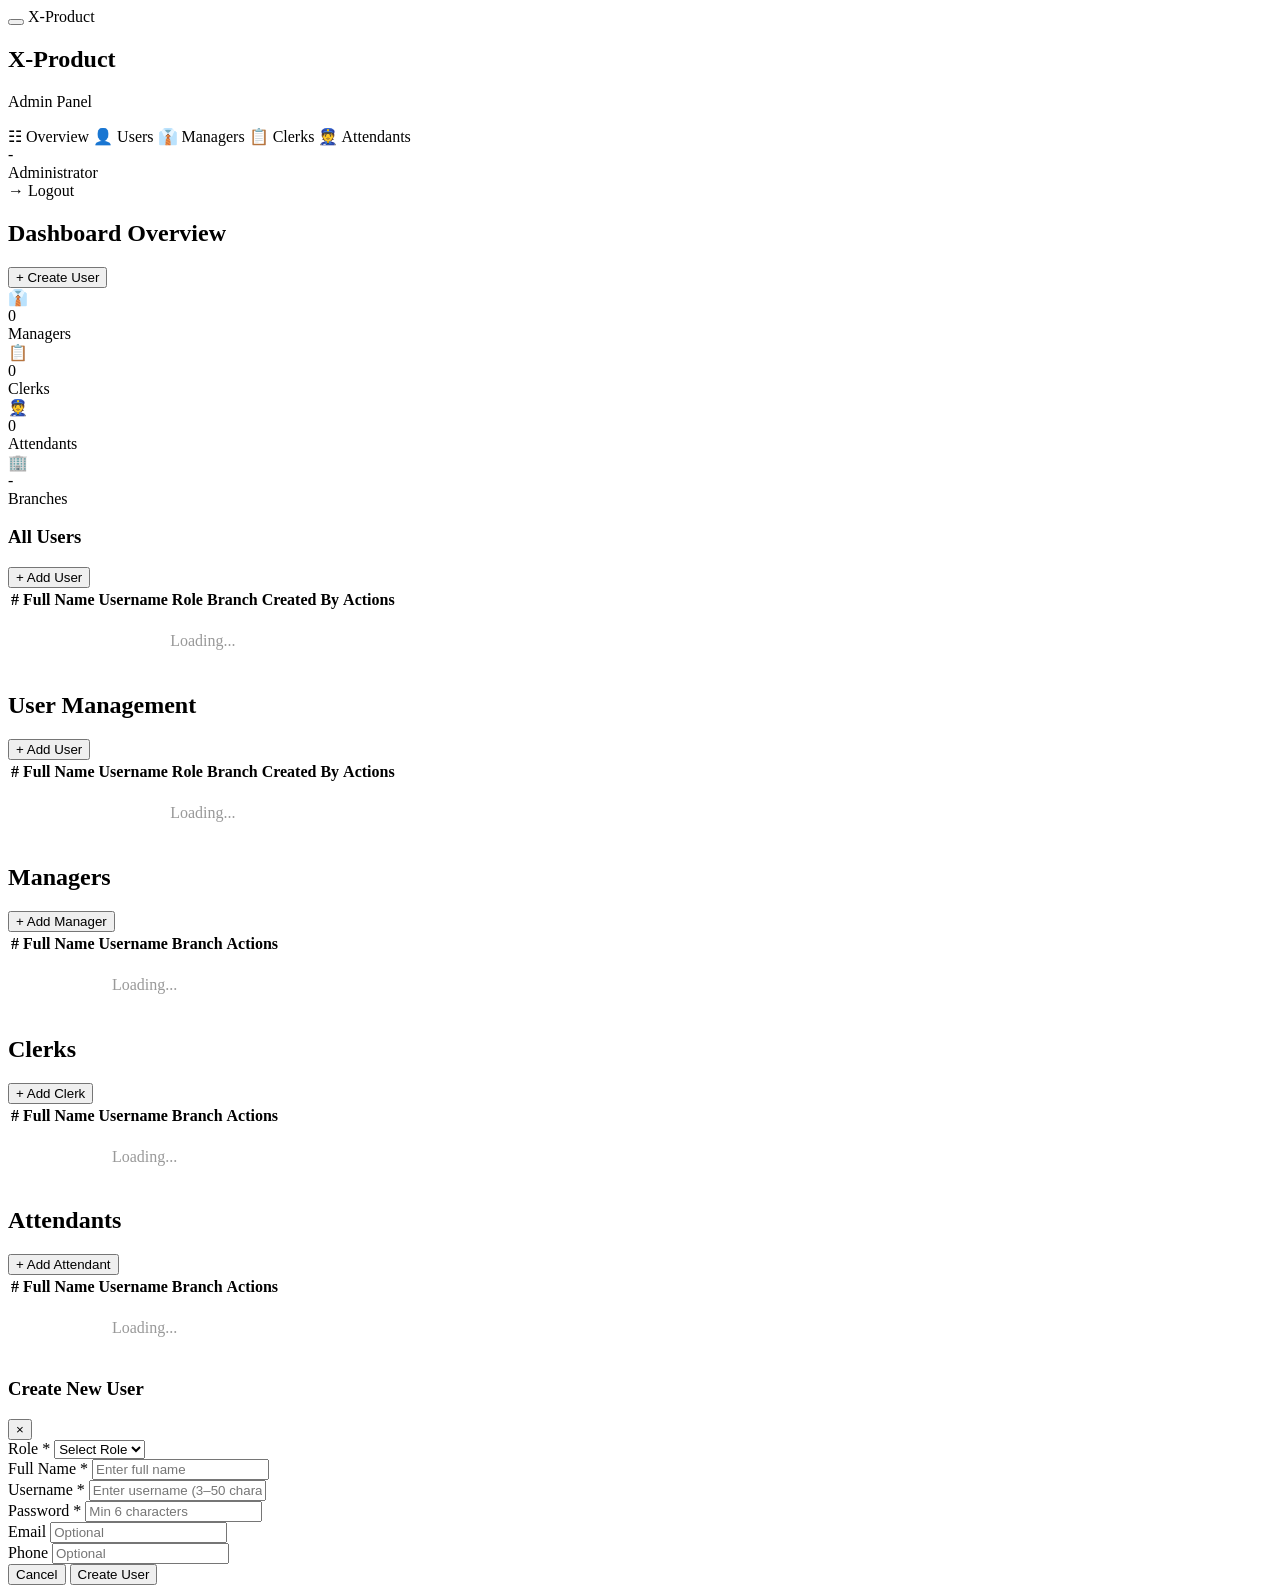
==== src/main/resources/static/admin-dashboard.html @ 17341fca "Initial commit: X-Product ERP - User handling module with responsive frontend Co-Authored-By: Claude" ====
<!DOCTYPE html>
<html lang="en">
<head>
    <meta charset="UTF-8">
    <meta name="viewport" content="width=device-width, initial-scale=1.0">
    <title>X-Product | Admin Dashboard</title>
    <link rel="stylesheet" href="/css/style.css">
</head>
<body>

<!-- Mobile Topbar -->
<div class="topbar">
    <button class="hamburger" onclick="toggleSidebar()" aria-label="Menu">
        <span></span><span></span><span></span>
    </button>
    <span class="brand-title">X-Product</span>
    <span class="topbar-user" id="topbarUser"></span>
</div>

<!-- Sidebar Backdrop (mobile) -->
<div class="sidebar-overlay" id="sidebarOverlay" onclick="closeSidebar()"></div>

<div class="dashboard">
    <!-- Sidebar -->
    <aside class="sidebar" id="sidebar">
        <div class="brand">
            <h2>X-Product</h2>
            <p>Admin Panel</p>
        </div>
        <nav>
            <a class="active" onclick="showSection('overview', this)">
                <span class="icon">&#9783;</span> Overview
            </a>
            <a onclick="showSection('users', this)">
                <span class="icon">&#128100;</span> Users
            </a>
            <a onclick="showSection('managers', this)">
                <span class="icon">&#128084;</span> Managers
            </a>
            <a onclick="showSection('clerks', this)">
                <span class="icon">&#128203;</span> Clerks
            </a>
            <a onclick="showSection('attendants', this)">
                <span class="icon">&#128110;</span> Attendants
            </a>
        </nav>
        <div class="user-info">
            <div class="name" id="sidebarName">-</div>
            <div class="role">Administrator</div>
        </div>
        <div class="logout-btn" onclick="logout()">&#8594; Logout</div>
    </aside>

    <!-- Main -->
    <main class="main">

        <!-- Overview -->
        <div class="section-page active" id="section-overview">
            <div class="page-header">
                <h2>Dashboard Overview</h2>
                <button class="btn btn-primary" onclick="openCreateModal()">+ Create User</button>
            </div>
            <div class="stats-row">
                <div class="stat-card">
                    <div class="icon icon-blue">&#128084;</div>
                    <div class="info">
                        <div class="value" id="stat-managers">0</div>
                        <div class="label">Managers</div>
                    </div>
                </div>
                <div class="stat-card">
                    <div class="icon icon-green">&#128203;</div>
                    <div class="info">
                        <div class="value" id="stat-clerks">0</div>
                        <div class="label">Clerks</div>
                    </div>
                </div>
                <div class="stat-card">
                    <div class="icon icon-orange">&#128110;</div>
                    <div class="info">
                        <div class="value" id="stat-attendants">0</div>
                        <div class="label">Attendants</div>
                    </div>
                </div>
                <div class="stat-card">
                    <div class="icon icon-red">&#127970;</div>
                    <div class="info">
                        <div class="value" id="stat-branches">-</div>
                        <div class="label">Branches</div>
                    </div>
                </div>
            </div>
            <div class="card">
                <div class="card-header">
                    <h3>All Users</h3>
                    <button class="btn btn-primary" onclick="openCreateModal()">+ Add User</button>
                </div>
                <div class="card-body">
                    <table>
                        <thead>
                            <tr>
                                <th>#</th>
                                <th>Full Name</th>
                                <th>Username</th>
                                <th>Role</th>
                                <th>Branch</th>
                                <th>Created By</th>
                                <th>Actions</th>
                            </tr>
                        </thead>
                        <tbody id="allUsersTableBody">
                            <tr><td colspan="7" style="text-align:center;padding:20px;color:#999">Loading...</td></tr>
                        </tbody>
                    </table>
                </div>
            </div>
        </div>

        <!-- Users Section -->
        <div class="section-page" id="section-users">
            <div class="page-header">
                <h2>User Management</h2>
                <button class="btn btn-primary" onclick="openCreateModal()">+ Add User</button>
            </div>
            <div class="card">
                <div class="card-body">
                    <table>
                        <thead>
                            <tr>
                                <th>#</th>
                                <th>Full Name</th>
                                <th>Username</th>
                                <th>Role</th>
                                <th>Branch</th>
                                <th>Created By</th>
                                <th>Actions</th>
                            </tr>
                        </thead>
                        <tbody id="usersTableBody">
                            <tr><td colspan="7" style="text-align:center;padding:20px;color:#999">Loading...</td></tr>
                        </tbody>
                    </table>
                </div>
            </div>
        </div>

        <!-- Managers -->
        <div class="section-page" id="section-managers">
            <div class="page-header">
                <h2>Managers</h2>
                <button class="btn btn-primary" onclick="openCreateModal('MANAGER')">+ Add Manager</button>
            </div>
            <div class="card">
                <div class="card-body">
                    <table>
                        <thead>
                            <tr><th>#</th><th>Full Name</th><th>Username</th><th>Branch</th><th>Actions</th></tr>
                        </thead>
                        <tbody id="managersTableBody">
                            <tr><td colspan="5" style="text-align:center;padding:20px;color:#999">Loading...</td></tr>
                        </tbody>
                    </table>
                </div>
            </div>
        </div>

        <!-- Clerks -->
        <div class="section-page" id="section-clerks">
            <div class="page-header">
                <h2>Clerks</h2>
                <button class="btn btn-primary" onclick="openCreateModal('CLERK')">+ Add Clerk</button>
            </div>
            <div class="card">
                <div class="card-body">
                    <table>
                        <thead>
                            <tr><th>#</th><th>Full Name</th><th>Username</th><th>Branch</th><th>Actions</th></tr>
                        </thead>
                        <tbody id="clerksTableBody">
                            <tr><td colspan="5" style="text-align:center;padding:20px;color:#999">Loading...</td></tr>
                        </tbody>
                    </table>
                </div>
            </div>
        </div>

        <!-- Attendants -->
        <div class="section-page" id="section-attendants">
            <div class="page-header">
                <h2>Attendants</h2>
                <button class="btn btn-primary" onclick="openCreateModal('ATTENDANT')">+ Add Attendant</button>
            </div>
            <div class="card">
                <div class="card-body">
                    <table>
                        <thead>
                            <tr><th>#</th><th>Full Name</th><th>Username</th><th>Branch</th><th>Actions</th></tr>
                        </thead>
                        <tbody id="attendantsTableBody">
                            <tr><td colspan="5" style="text-align:center;padding:20px;color:#999">Loading...</td></tr>
                        </tbody>
                    </table>
                </div>
            </div>
        </div>

    </main>
</div>

<!-- Create User Modal -->
<div class="modal-overlay" id="createUserModal">
    <div class="modal">
        <div class="modal-header">
            <h3>Create New User</h3>
            <button class="modal-close" onclick="closeCreateModal()">&times;</button>
        </div>
        <div class="modal-body">
            <div class="alert alert-error" id="createError"></div>
            <div class="alert alert-success" id="createSuccess"></div>
            <form id="createUserForm" onsubmit="return false">
                <div class="form-group">
                    <label>Role *</label>
                    <select id="cu-role" onchange="onRoleChange()">
                        <option value="">Select Role</option>
                        <option value="MANAGER">Manager</option>
                        <option value="CLERK">Clerk</option>
                        <option value="ATTENDANT">Attendant</option>
                    </select>
                    <span class="field-error" id="cu-role-error"></span>
                </div>
                <div class="form-group" id="branchGroup" style="display:none">
                    <label>Branch *</label>
                    <select id="cu-branch">
                        <option value="">Select Branch</option>
                    </select>
                    <span class="field-error" id="cu-branch-error"></span>
                </div>
                <div class="form-group">
                    <label>Full Name *</label>
                    <input type="text" id="cu-fullName" placeholder="Enter full name">
                    <span class="field-error" id="cu-fullName-error"></span>
                </div>
                <div class="form-group">
                    <label>Username *</label>
                    <input type="text" id="cu-username" placeholder="Enter username (3–50 characters)">
                    <span class="field-error" id="cu-username-error"></span>
                </div>
                <div class="form-group">
                    <label>Password *</label>
                    <input type="password" id="cu-password" placeholder="Min 6 characters">
                    <span class="field-error" id="cu-password-error"></span>
                </div>
                <div class="form-group">
                    <label>Email</label>
                    <input type="email" id="cu-email" placeholder="Optional">
                    <span class="field-error" id="cu-email-error"></span>
                </div>
                <div class="form-group">
                    <label>Phone</label>
                    <input type="text" id="cu-phone" placeholder="Optional">
                </div>
            </form>
        </div>
        <div class="modal-footer">
            <button class="btn btn-secondary" onclick="closeCreateModal()">Cancel</button>
            <button class="btn btn-primary" onclick="submitCreateUser()">Create User</button>
        </div>
    </div>
</div>

<script src="/js/api.js"></script>
<script>
    // Auth guard
    const currentUser = getUser();
    if (!currentUser || currentUser.role !== 'ADMIN') {
        window.location.href = '/login.html';
    }
    document.getElementById('sidebarName').textContent = currentUser.fullName;
    document.getElementById('topbarUser').textContent  = currentUser.fullName;

    let allUsers = [];
    let branches = [];

    async function init() {
        try {
            [allUsers, branches] = await Promise.all([getAllUsers(), getBranches()]);
            renderStats();
            renderAllUsersTable();
            populateBranchSelect();
        } catch (e) { console.error(e); }
    }

    function renderStats() {
        document.getElementById('stat-managers').textContent   = allUsers.filter(u => u.role === 'MANAGER').length;
        document.getElementById('stat-clerks').textContent     = allUsers.filter(u => u.role === 'CLERK').length;
        document.getElementById('stat-attendants').textContent = allUsers.filter(u => u.role === 'ATTENDANT').length;
        document.getElementById('stat-branches').textContent   = branches.length;
    }

    function roleBadge(role) {
        const cls = { ADMIN: 'badge-admin', MANAGER: 'badge-manager', CLERK: 'badge-clerk', ATTENDANT: 'badge-attendant' };
        return `<span class="badge ${cls[role] || ''}">${role}</span>`;
    }

    function renderAllUsersTable() {
        const nonAdmin = allUsers.filter(u => u.role !== 'ADMIN');
        const rows = nonAdmin.length === 0
            ? '<tr><td colspan="7" style="text-align:center;padding:20px;color:#999">No users found</td></tr>'
            : nonAdmin.map((u, i) => `
                <tr>
                    <td>${i+1}</td>
                    <td>${u.fullName}</td>
                    <td>${u.username}</td>
                    <td>${roleBadge(u.role)}</td>
                    <td>${u.branchName || '-'}</td>
                    <td>${u.createdByUsername || '-'}</td>
                    <td><button class="btn btn-danger" style="padding:5px 12px;font-size:12px" onclick="deactivate(${u.id})">Deactivate</button></td>
                </tr>`).join('');
        document.getElementById('allUsersTableBody').innerHTML = rows;
        document.getElementById('usersTableBody').innerHTML    = rows;
    }

    function showSection(name, el) {
        document.querySelectorAll('.section-page').forEach(p => p.classList.remove('active'));
        document.querySelectorAll('.sidebar nav a').forEach(a => a.classList.remove('active'));
        document.getElementById('section-' + name).classList.add('active');
        if (el) el.classList.add('active');

        if (name === 'managers')   renderRoleTable('managersTableBody',   'MANAGER',   5);
        if (name === 'clerks')     renderRoleTable('clerksTableBody',     'CLERK',     5);
        if (name === 'attendants') renderRoleTable('attendantsTableBody', 'ATTENDANT', 5);
        closeSidebar();
    }

    function renderRoleTable(tbodyId, role, cols) {
        const list = allUsers.filter(u => u.role === role);
        document.getElementById(tbodyId).innerHTML = list.length === 0
            ? `<tr><td colspan="${cols}" style="text-align:center;padding:20px;color:#999">No ${role.toLowerCase()}s found</td></tr>`
            : list.map((u, i) => `
                <tr>
                    <td>${i+1}</td>
                    <td>${u.fullName}</td>
                    <td>${u.username}</td>
                    <td>${u.branchName || '-'}</td>
                    <td><button class="btn btn-danger" style="padding:5px 12px;font-size:12px" onclick="deactivate(${u.id})">Deactivate</button></td>
                </tr>`).join('');
    }

    function populateBranchSelect() {
        document.getElementById('cu-branch').innerHTML =
            '<option value="">Select Branch</option>' +
            branches.map(b => `<option value="${b.id}">${b.name}</option>`).join('');
    }

    // Modal
    const ALL_FIELDS = ['cu-role', 'cu-branch', 'cu-fullName', 'cu-username', 'cu-password', 'cu-email'];

    function openCreateModal(presetRole = '') {
        document.getElementById('createUserModal').classList.add('active');
        document.getElementById('createUserForm').reset();
        document.getElementById('createError').classList.remove('show');
        document.getElementById('createSuccess').classList.remove('show');
        document.getElementById('branchGroup').style.display = 'none';
        clearAllFields(ALL_FIELDS);
        if (presetRole) {
            document.getElementById('cu-role').value = presetRole;
            onRoleChange();
        }
    }

    function closeCreateModal() {
        document.getElementById('createUserModal').classList.remove('active');
        clearAllFields(ALL_FIELDS);
    }

    function onRoleChange() {
        const role = document.getElementById('cu-role').value;
        document.getElementById('branchGroup').style.display = role ? 'block' : 'none';
        clearFieldState('cu-role');
        clearFieldState('cu-branch');
    }

    async function submitCreateUser() {
        const errorEl   = document.getElementById('createError');
        const successEl = document.getElementById('createSuccess');
        errorEl.classList.remove('show');
        successEl.classList.remove('show');

        const roleVal   = document.getElementById('cu-role').value;
        const branchVal = document.getElementById('cu-branch').value;

        // Client-side validation
        const requireBranch = !!roleVal; // branch required when role is selected
        if (!validateUserForm(requireBranch)) return;

        const payload = {
            role:     roleVal,
            branchId: branchVal ? parseInt(branchVal) : null,
            fullName: document.getElementById('cu-fullName').value.trim(),
            username: document.getElementById('cu-username').value.trim(),
            password: document.getElementById('cu-password').value,
            email:    document.getElementById('cu-email').value.trim() || null,
            phone:    document.getElementById('cu-phone').value.trim() || null,
        };

        try {
            await createUser(payload);
            successEl.textContent = 'User created successfully!';
            successEl.classList.add('show');
            document.getElementById('createUserForm').reset();
            document.getElementById('branchGroup').style.display = 'none';
            clearAllFields(ALL_FIELDS);
            allUsers = await getAllUsers();
            renderStats();
            renderAllUsersTable();
        } catch (err) {
            errorEl.textContent = err.message;
            errorEl.classList.add('show');
        }
    }

    async function deactivate(id) {
        if (!confirm('Deactivate this user?')) return;
        try {
            await deactivateUser(id);
            allUsers = await getAllUsers();
            renderStats();
            renderAllUsersTable();
        } catch (err) { alert(err.message); }
    }

    // Sidebar toggle (mobile)
    function toggleSidebar() {
        document.getElementById('sidebar').classList.toggle('open');
        document.getElementById('sidebarOverlay').classList.toggle('active');
    }

    function closeSidebar() {
        document.getElementById('sidebar').classList.remove('open');
        document.getElementById('sidebarOverlay').classList.remove('active');
    }

    init();
</script>
</body>
</html>
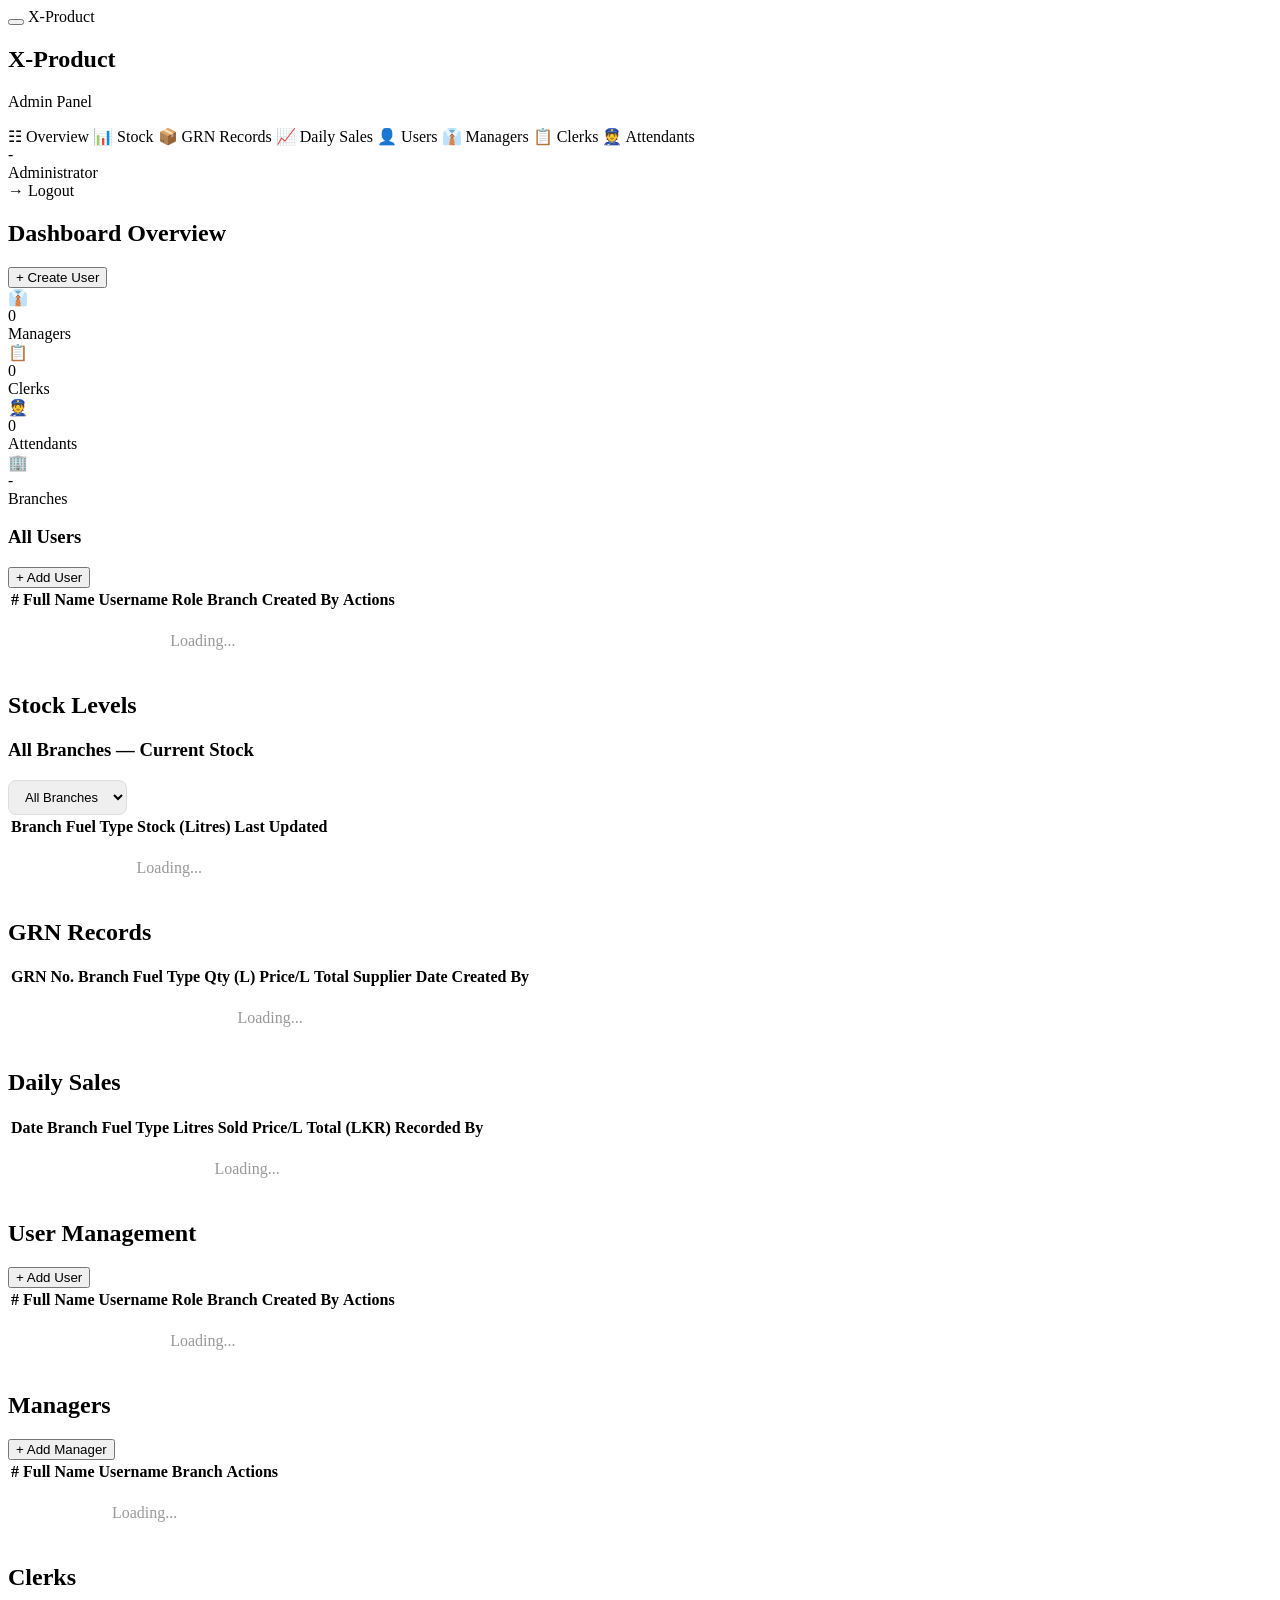
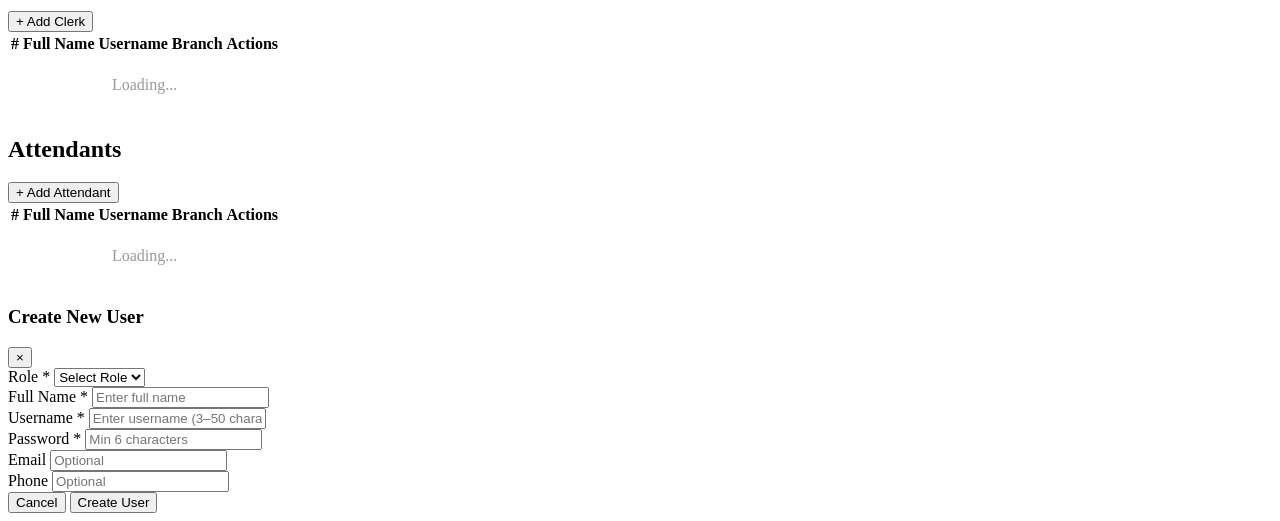
==== commit c885bb03: "Add GRN, Stock and Daily Sales modules for fuel station - GRN: Manager (own branch), Clerk (all bran" ====
--- a/src/main/resources/static/admin-dashboard.html
+++ b/src/main/resources/static/admin-dashboard.html
@@ -31,6 +31,15 @@
             <a class="active" onclick="showSection('overview', this)">
                 <span class="icon">&#9783;</span> Overview
             </a>
+            <a onclick="showSection('stock', this)">
+                <span class="icon">&#128202;</span> Stock
+            </a>
+            <a onclick="showSection('grn', this)">
+                <span class="icon">&#128230;</span> GRN Records
+            </a>
+            <a onclick="showSection('sales', this)">
+                <span class="icon">&#128200;</span> Daily Sales
+            </a>
             <a onclick="showSection('users', this)">
                 <span class="icon">&#128100;</span> Users
             </a>
@@ -109,6 +118,63 @@
                             </tr>
                         </thead>
                         <tbody id="allUsersTableBody">
+                            <tr><td colspan="7" style="text-align:center;padding:20px;color:#999">Loading...</td></tr>
+                        </tbody>
+                    </table>
+                </div>
+            </div>
+        </div>
+
+        <!-- Stock Section -->
+        <div class="section-page" id="section-stock">
+            <div class="page-header"><h2>Stock Levels</h2></div>
+            <div class="card">
+                <div class="card-header">
+                    <h3>All Branches — Current Stock</h3>
+                    <select id="stockBranchFilter" onchange="filterStock()" style="padding:8px 12px;border:1.5px solid #ddd;border-radius:8px;font-size:13px">
+                        <option value="">All Branches</option>
+                    </select>
+                </div>
+                <div class="card-body">
+                    <table>
+                        <thead>
+                            <tr><th>Branch</th><th>Fuel Type</th><th>Stock (Litres)</th><th>Last Updated</th></tr>
+                        </thead>
+                        <tbody id="stockTableBody">
+                            <tr><td colspan="4" style="text-align:center;padding:20px;color:#999">Loading...</td></tr>
+                        </tbody>
+                    </table>
+                </div>
+            </div>
+        </div>
+
+        <!-- GRN Section -->
+        <div class="section-page" id="section-grn">
+            <div class="page-header"><h2>GRN Records</h2></div>
+            <div class="card">
+                <div class="card-body">
+                    <table>
+                        <thead>
+                            <tr><th>GRN No.</th><th>Branch</th><th>Fuel Type</th><th>Qty (L)</th><th>Price/L</th><th>Total</th><th>Supplier</th><th>Date</th><th>Created By</th></tr>
+                        </thead>
+                        <tbody id="grnTableBody">
+                            <tr><td colspan="9" style="text-align:center;padding:20px;color:#999">Loading...</td></tr>
+                        </tbody>
+                    </table>
+                </div>
+            </div>
+        </div>
+
+        <!-- Daily Sales Section -->
+        <div class="section-page" id="section-sales">
+            <div class="page-header"><h2>Daily Sales</h2></div>
+            <div class="card">
+                <div class="card-body">
+                    <table>
+                        <thead>
+                            <tr><th>Date</th><th>Branch</th><th>Fuel Type</th><th>Litres Sold</th><th>Price/L</th><th>Total (LKR)</th><th>Recorded By</th></tr>
+                        </thead>
+                        <tbody id="salesTableBody">
                             <tr><td colspan="7" style="text-align:center;padding:20px;color:#999">Loading...</td></tr>
                         </tbody>
                     </table>
@@ -280,13 +346,15 @@
 
     let allUsers = [];
     let branches = [];
+    let allStock  = [];
 
     async function init() {
         try {
-            [allUsers, branches] = await Promise.all([getAllUsers(), getBranches()]);
+            [allUsers, branches, allStock] = await Promise.all([getAllUsers(), getBranches(), getAllStock()]);
             renderStats();
             renderAllUsersTable();
             populateBranchSelect();
+            populateStockBranchFilter();
         } catch (e) { console.error(e); }
     }
 
@@ -329,7 +397,82 @@
         if (name === 'managers')   renderRoleTable('managersTableBody',   'MANAGER',   5);
         if (name === 'clerks')     renderRoleTable('clerksTableBody',     'CLERK',     5);
         if (name === 'attendants') renderRoleTable('attendantsTableBody', 'ATTENDANT', 5);
+        if (name === 'stock')      renderStockTable();
+        if (name === 'grn')        loadGrns();
+        if (name === 'sales')      loadSales();
         closeSidebar();
+    }
+
+    // ---- Stock ----
+    function populateStockBranchFilter() {
+        const sel = document.getElementById('stockBranchFilter');
+        sel.innerHTML = '<option value="">All Branches</option>' +
+            branches.map(b => `<option value="${b.id}">${b.name}</option>`).join('');
+    }
+
+    function renderStockTable(filtered = allStock) {
+        const low = 500; // low stock threshold in litres
+        document.getElementById('stockTableBody').innerHTML = filtered.length === 0
+            ? '<tr><td colspan="4" style="text-align:center;padding:20px;color:#999">No stock data</td></tr>'
+            : filtered.map(s => `
+                <tr>
+                    <td>${s.branchName}</td>
+                    <td>${s.fuelTypeName}</td>
+                    <td style="font-weight:600;color:${s.quantityLiters <= low ? '#dc3545' : '#27ae60'}">${Number(s.quantityLiters).toFixed(2)} L</td>
+                    <td>${s.lastUpdated ? new Date(s.lastUpdated).toLocaleString() : '-'}</td>
+                </tr>`).join('');
+    }
+
+    async function filterStock() {
+        const branchId = document.getElementById('stockBranchFilter').value;
+        if (!branchId) {
+            renderStockTable(allStock);
+        } else {
+            const data = await getStockByBranch(branchId);
+            renderStockTable(data);
+        }
+    }
+
+    // ---- GRN ----
+    async function loadGrns() {
+        document.getElementById('grnTableBody').innerHTML = '<tr><td colspan="9" style="text-align:center;padding:20px;color:#999">Loading...</td></tr>';
+        try {
+            const grns = await getAllGrns();
+            document.getElementById('grnTableBody').innerHTML = grns.length === 0
+                ? '<tr><td colspan="9" style="text-align:center;padding:20px;color:#999">No GRN records</td></tr>'
+                : grns.map(g => `
+                    <tr>
+                        <td><strong>${g.grnNumber}</strong></td>
+                        <td>${g.branchName}</td>
+                        <td>${g.fuelTypeName}</td>
+                        <td>${Number(g.quantityLiters).toFixed(2)}</td>
+                        <td>${Number(g.pricePerLiter).toFixed(2)}</td>
+                        <td>LKR ${Number(g.totalAmount).toLocaleString()}</td>
+                        <td>${g.supplier || '-'}</td>
+                        <td>${g.receivedDate}</td>
+                        <td>${g.createdByUsername}</td>
+                    </tr>`).join('');
+        } catch(e) { console.error(e); }
+    }
+
+    // ---- Daily Sales ----
+    async function loadSales() {
+        document.getElementById('salesTableBody').innerHTML = '<tr><td colspan="7" style="text-align:center;padding:20px;color:#999">Loading...</td></tr>';
+        try {
+            const sales = await getAllSales();
+            document.getElementById('salesTableBody').innerHTML = sales.length === 0
+                ? '<tr><td colspan="7" style="text-align:center;padding:20px;color:#999">No sales records</td></tr>'
+                : sales.map(s => `
+                    <tr>
+                        <td>${s.saleDate}</td>
+                        <td>${s.branchName}</td>
+                        <td>${s.fuelTypeName}</td>
+                        <td>${Number(s.litersSold).toFixed(2)} L</td>
+                        <td>${Number(s.pricePerLiter).toFixed(2)}</td>
+                        <td>LKR ${Number(s.totalAmount).toLocaleString()}</td>
+                        <td>${s.recordedByUsername}</td>
+                    </tr>`).join('');
+        } catch(e) { console.error(e); }
     }
 
     function renderRoleTable(tbodyId, role, cols) {
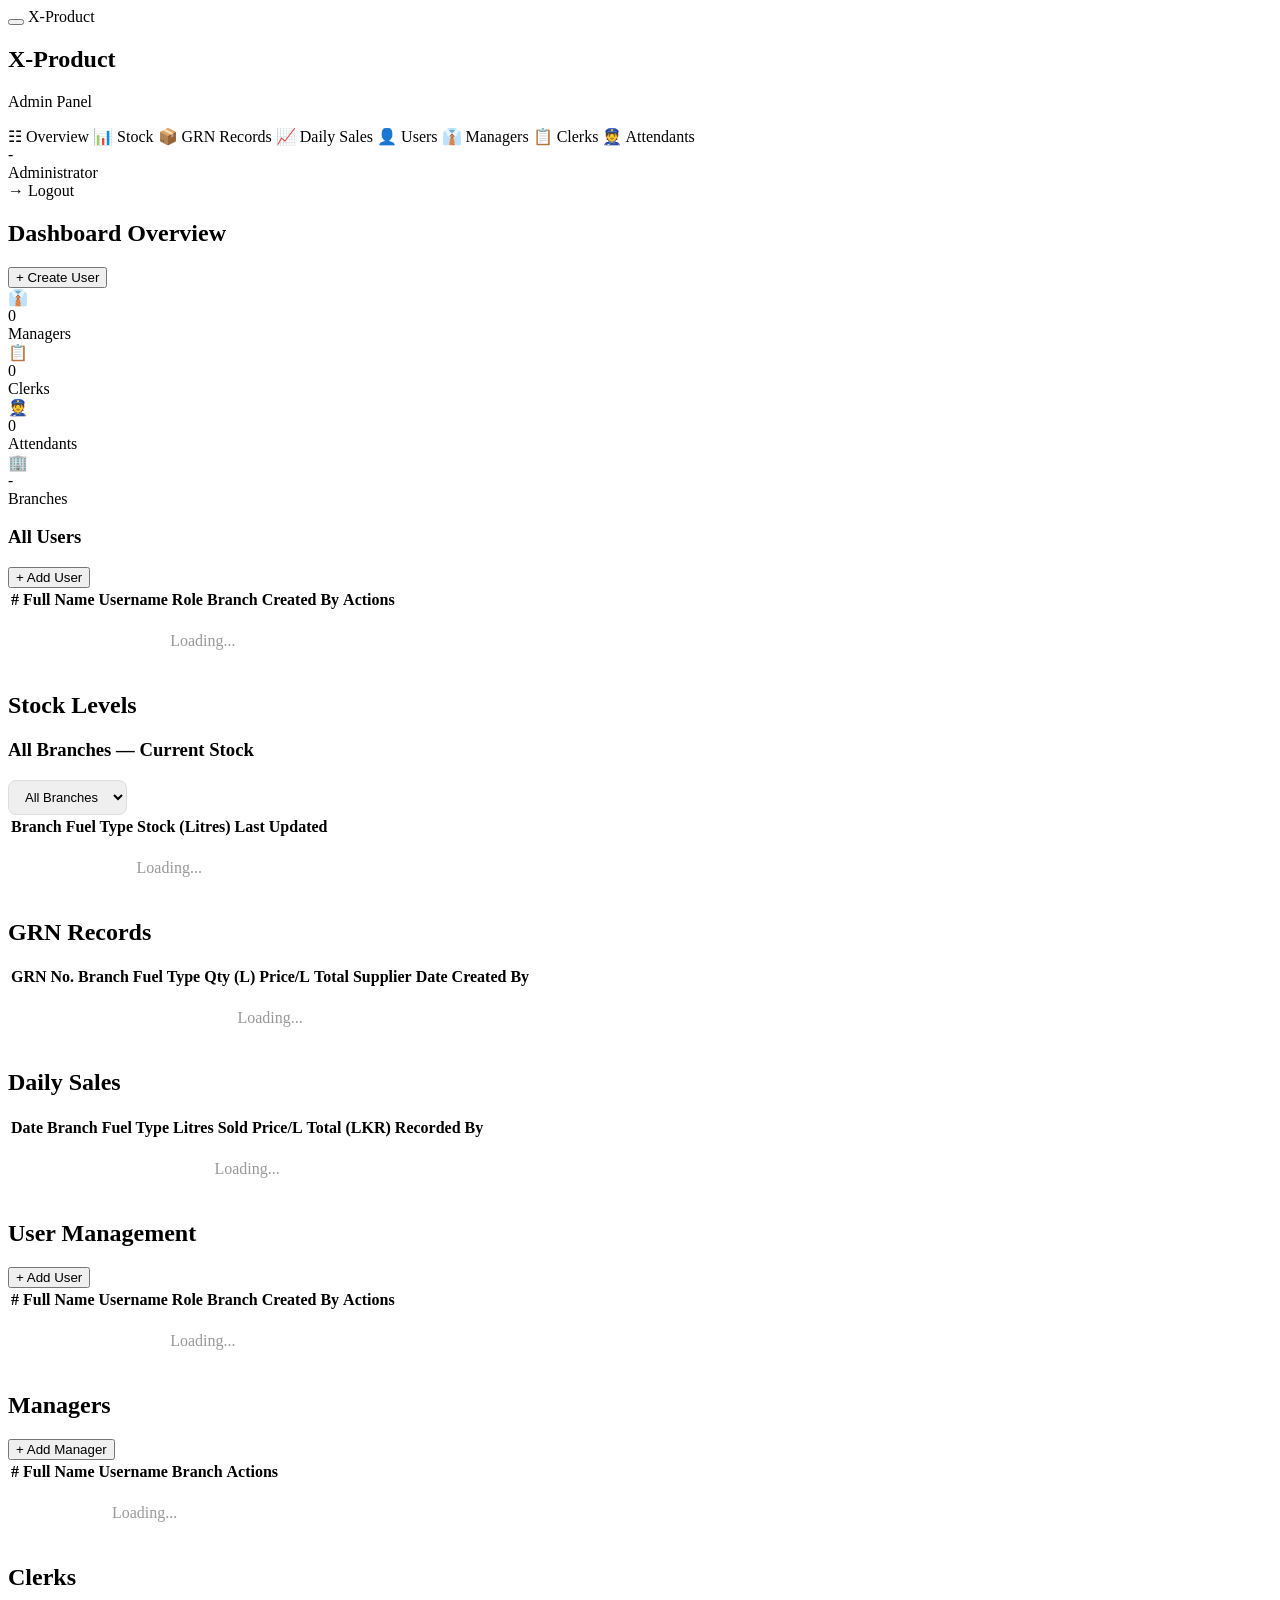
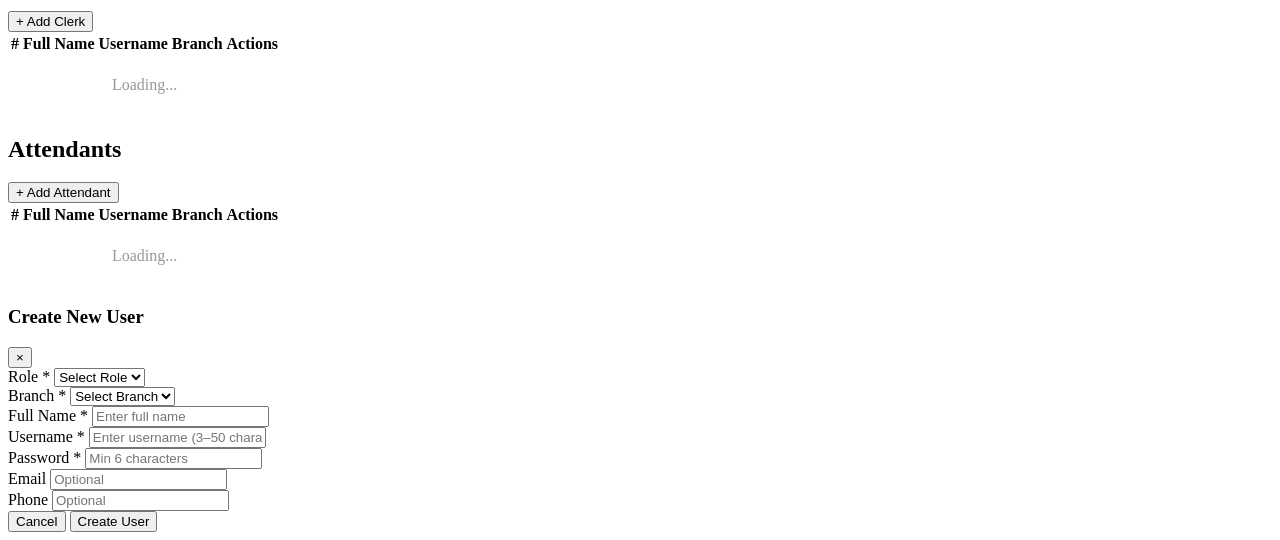
==== commit 7df8bbc4: "Fix branch selection always visible in admin create user modal Branch dropdown was hidden until role" ====
--- a/src/main/resources/static/admin-dashboard.html
+++ b/src/main/resources/static/admin-dashboard.html
@@ -286,7 +286,7 @@
             <form id="createUserForm" onsubmit="return false">
                 <div class="form-group">
                     <label>Role *</label>
-                    <select id="cu-role" onchange="onRoleChange()">
+                    <select id="cu-role">
                         <option value="">Select Role</option>
                         <option value="MANAGER">Manager</option>
                         <option value="CLERK">Clerk</option>
@@ -294,7 +294,7 @@
                     </select>
                     <span class="field-error" id="cu-role-error"></span>
                 </div>
-                <div class="form-group" id="branchGroup" style="display:none">
+                <div class="form-group">
                     <label>Branch *</label>
                     <select id="cu-branch">
                         <option value="">Select Branch</option>
@@ -503,24 +503,15 @@
         document.getElementById('createUserForm').reset();
         document.getElementById('createError').classList.remove('show');
         document.getElementById('createSuccess').classList.remove('show');
-        document.getElementById('branchGroup').style.display = 'none';
         clearAllFields(ALL_FIELDS);
         if (presetRole) {
             document.getElementById('cu-role').value = presetRole;
-            onRoleChange();
         }
     }
 
     function closeCreateModal() {
         document.getElementById('createUserModal').classList.remove('active');
         clearAllFields(ALL_FIELDS);
-    }
-
-    function onRoleChange() {
-        const role = document.getElementById('cu-role').value;
-        document.getElementById('branchGroup').style.display = role ? 'block' : 'none';
-        clearFieldState('cu-role');
-        clearFieldState('cu-branch');
     }
 
     async function submitCreateUser() {
@@ -532,9 +523,8 @@
         const roleVal   = document.getElementById('cu-role').value;
         const branchVal = document.getElementById('cu-branch').value;
 
-        // Client-side validation
-        const requireBranch = !!roleVal; // branch required when role is selected
-        if (!validateUserForm(requireBranch)) return;
+        // Branch always required for all roles
+        if (!validateUserForm(true)) return;
 
         const payload = {
             role:     roleVal,
@@ -551,7 +541,6 @@
             successEl.textContent = 'User created successfully!';
             successEl.classList.add('show');
             document.getElementById('createUserForm').reset();
-            document.getElementById('branchGroup').style.display = 'none';
             clearAllFields(ALL_FIELDS);
             allUsers = await getAllUsers();
             renderStats();
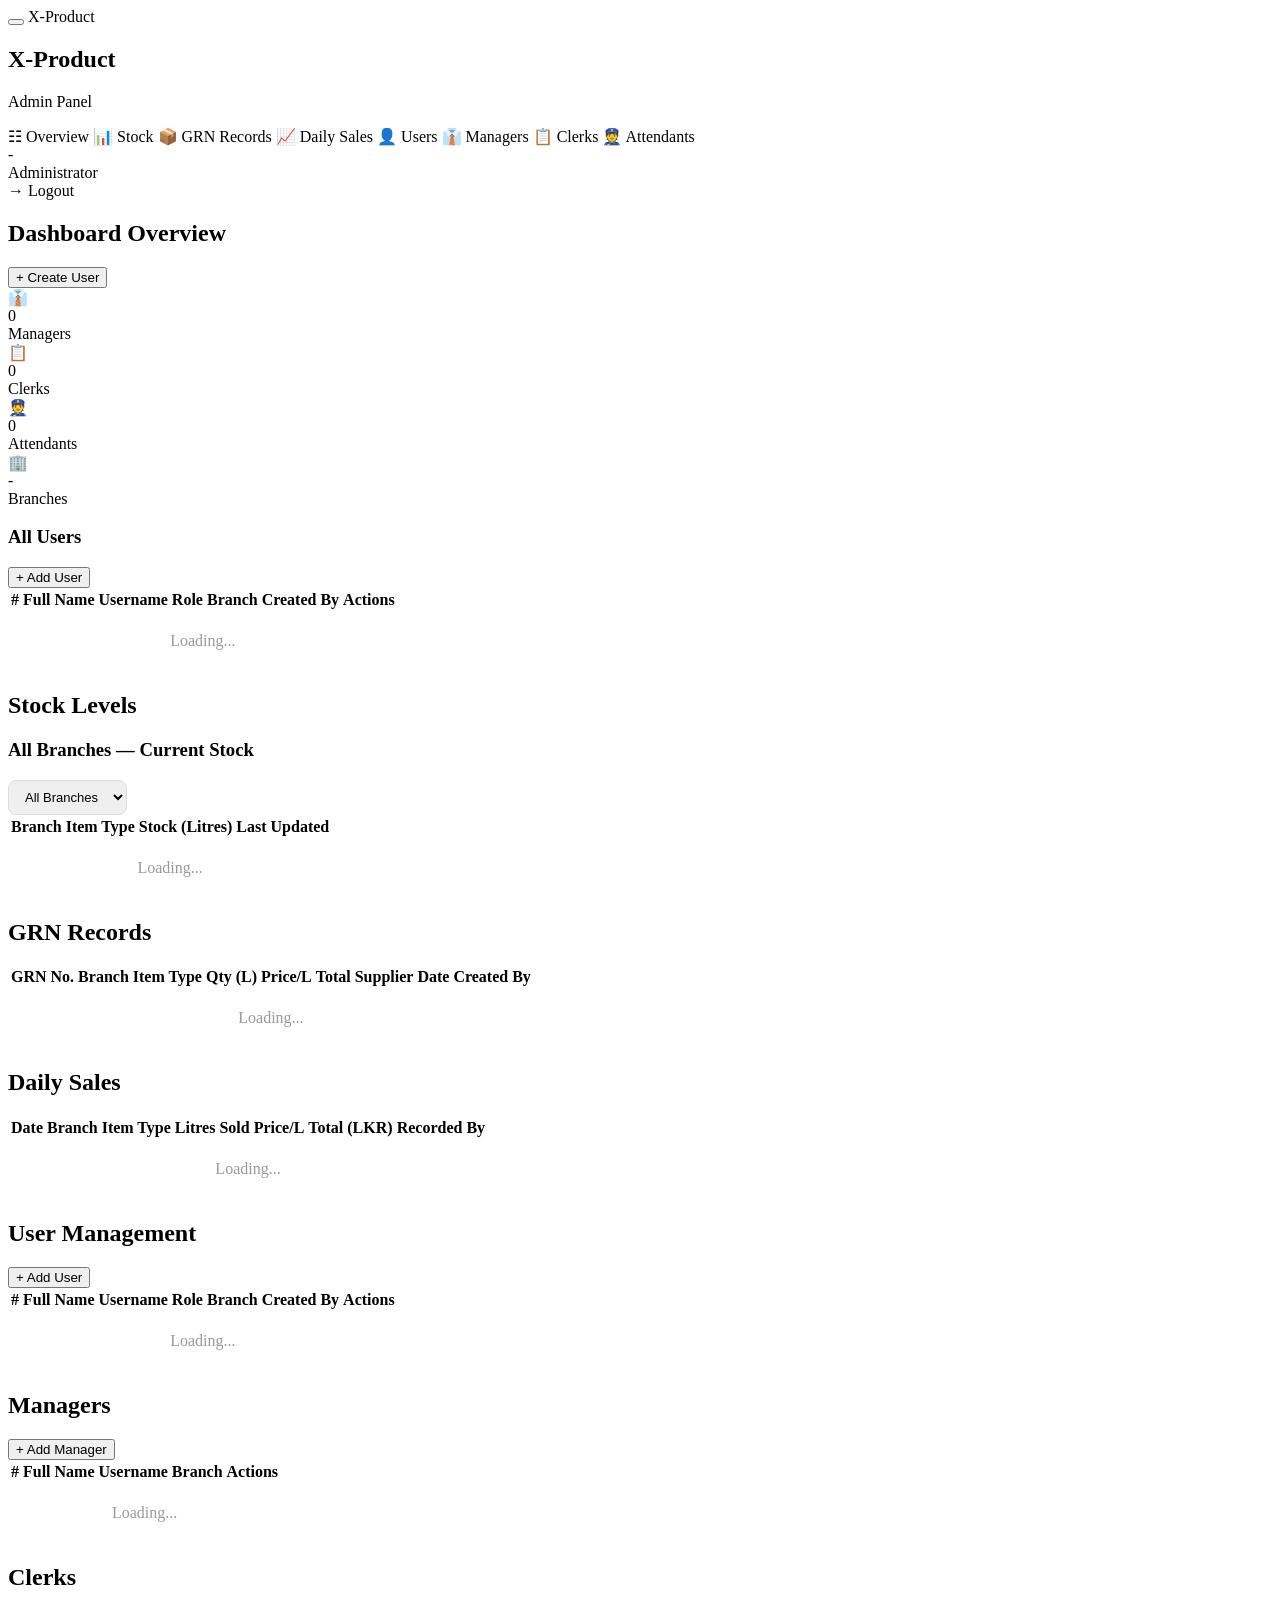
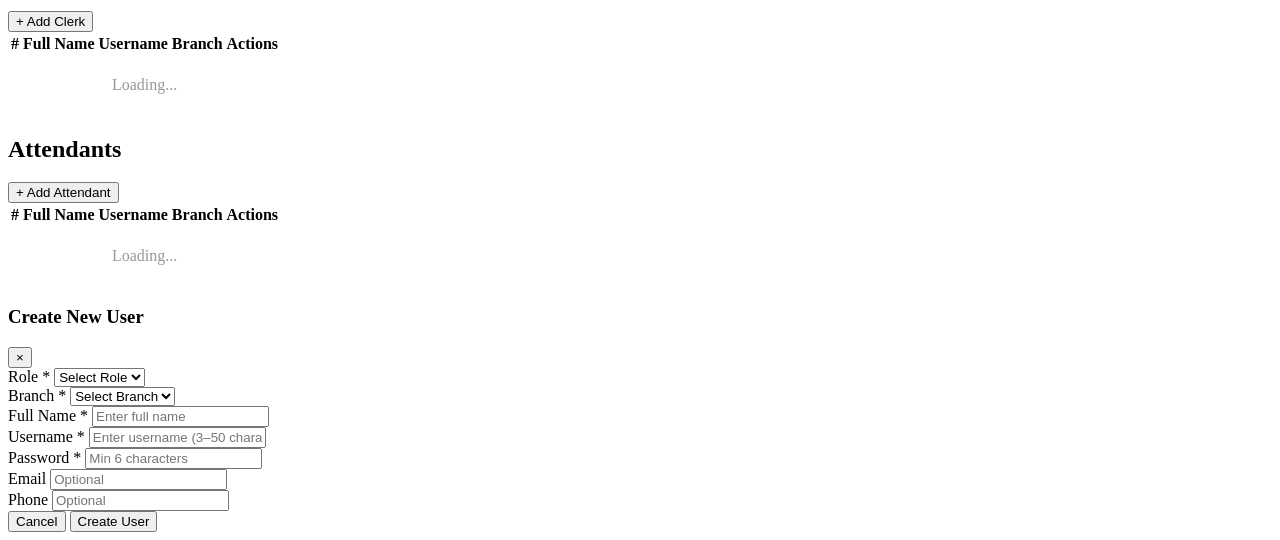
==== commit 80fb9b5a: "Add Master Data module and clerk daily sales entry - Clerk can define item types with name, code and" ====
--- a/src/main/resources/static/admin-dashboard.html
+++ b/src/main/resources/static/admin-dashboard.html
@@ -138,7 +138,7 @@
                 <div class="card-body">
                     <table>
                         <thead>
-                            <tr><th>Branch</th><th>Fuel Type</th><th>Stock (Litres)</th><th>Last Updated</th></tr>
+                            <tr><th>Branch</th><th>Item Type</th><th>Stock (Litres)</th><th>Last Updated</th></tr>
                         </thead>
                         <tbody id="stockTableBody">
                             <tr><td colspan="4" style="text-align:center;padding:20px;color:#999">Loading...</td></tr>
@@ -155,7 +155,7 @@
                 <div class="card-body">
                     <table>
                         <thead>
-                            <tr><th>GRN No.</th><th>Branch</th><th>Fuel Type</th><th>Qty (L)</th><th>Price/L</th><th>Total</th><th>Supplier</th><th>Date</th><th>Created By</th></tr>
+                            <tr><th>GRN No.</th><th>Branch</th><th>Item Type</th><th>Qty (L)</th><th>Price/L</th><th>Total</th><th>Supplier</th><th>Date</th><th>Created By</th></tr>
                         </thead>
                         <tbody id="grnTableBody">
                             <tr><td colspan="9" style="text-align:center;padding:20px;color:#999">Loading...</td></tr>
@@ -172,7 +172,7 @@
                 <div class="card-body">
                     <table>
                         <thead>
-                            <tr><th>Date</th><th>Branch</th><th>Fuel Type</th><th>Litres Sold</th><th>Price/L</th><th>Total (LKR)</th><th>Recorded By</th></tr>
+                            <tr><th>Date</th><th>Branch</th><th>Item Type</th><th>Litres Sold</th><th>Price/L</th><th>Total (LKR)</th><th>Recorded By</th></tr>
                         </thead>
                         <tbody id="salesTableBody">
                             <tr><td colspan="7" style="text-align:center;padding:20px;color:#999">Loading...</td></tr>
@@ -286,7 +286,7 @@
             <form id="createUserForm" onsubmit="return false">
                 <div class="form-group">
                     <label>Role *</label>
-                    <select id="cu-role">
+                    <select id="cu-role" onchange="onRoleChange(this.value)">
                         <option value="">Select Role</option>
                         <option value="MANAGER">Manager</option>
                         <option value="CLERK">Clerk</option>
@@ -294,11 +294,12 @@
                     </select>
                     <span class="field-error" id="cu-role-error"></span>
                 </div>
-                <div class="form-group">
-                    <label>Branch *</label>
+                <div class="form-group" id="branchGroup">
+                    <label id="branchLabel">Branch *</label>
                     <select id="cu-branch">
                         <option value="">Select Branch</option>
                     </select>
+                    <small id="branchHint" style="color:#888;display:none">Optional — clerks work across all branches.</small>
                     <span class="field-error" id="cu-branch-error"></span>
                 </div>
                 <div class="form-group">
@@ -498,6 +499,18 @@
     // Modal
     const ALL_FIELDS = ['cu-role', 'cu-branch', 'cu-fullName', 'cu-username', 'cu-password', 'cu-email'];
 
+    function onRoleChange(role) {
+        const labelEl = document.getElementById('branchLabel');
+        const hintEl  = document.getElementById('branchHint');
+        if (role === 'CLERK') {
+            labelEl.textContent = 'Branch (optional)';
+            hintEl.style.display = 'block';
+        } else {
+            labelEl.textContent = 'Branch *';
+            hintEl.style.display = 'none';
+        }
+    }
+
     function openCreateModal(presetRole = '') {
         document.getElementById('createUserModal').classList.add('active');
         document.getElementById('createUserForm').reset();
@@ -506,6 +519,9 @@
         clearAllFields(ALL_FIELDS);
         if (presetRole) {
             document.getElementById('cu-role').value = presetRole;
+            onRoleChange(presetRole);
+        } else {
+            onRoleChange('');
         }
     }
 
@@ -523,8 +539,9 @@
         const roleVal   = document.getElementById('cu-role').value;
         const branchVal = document.getElementById('cu-branch').value;
 
-        // Branch always required for all roles
-        if (!validateUserForm(true)) return;
+        // Branch optional for CLERK, required for all other roles
+        const requireBranch = roleVal !== 'CLERK';
+        if (!validateUserForm(requireBranch)) return;
 
         const payload = {
             role:     roleVal,
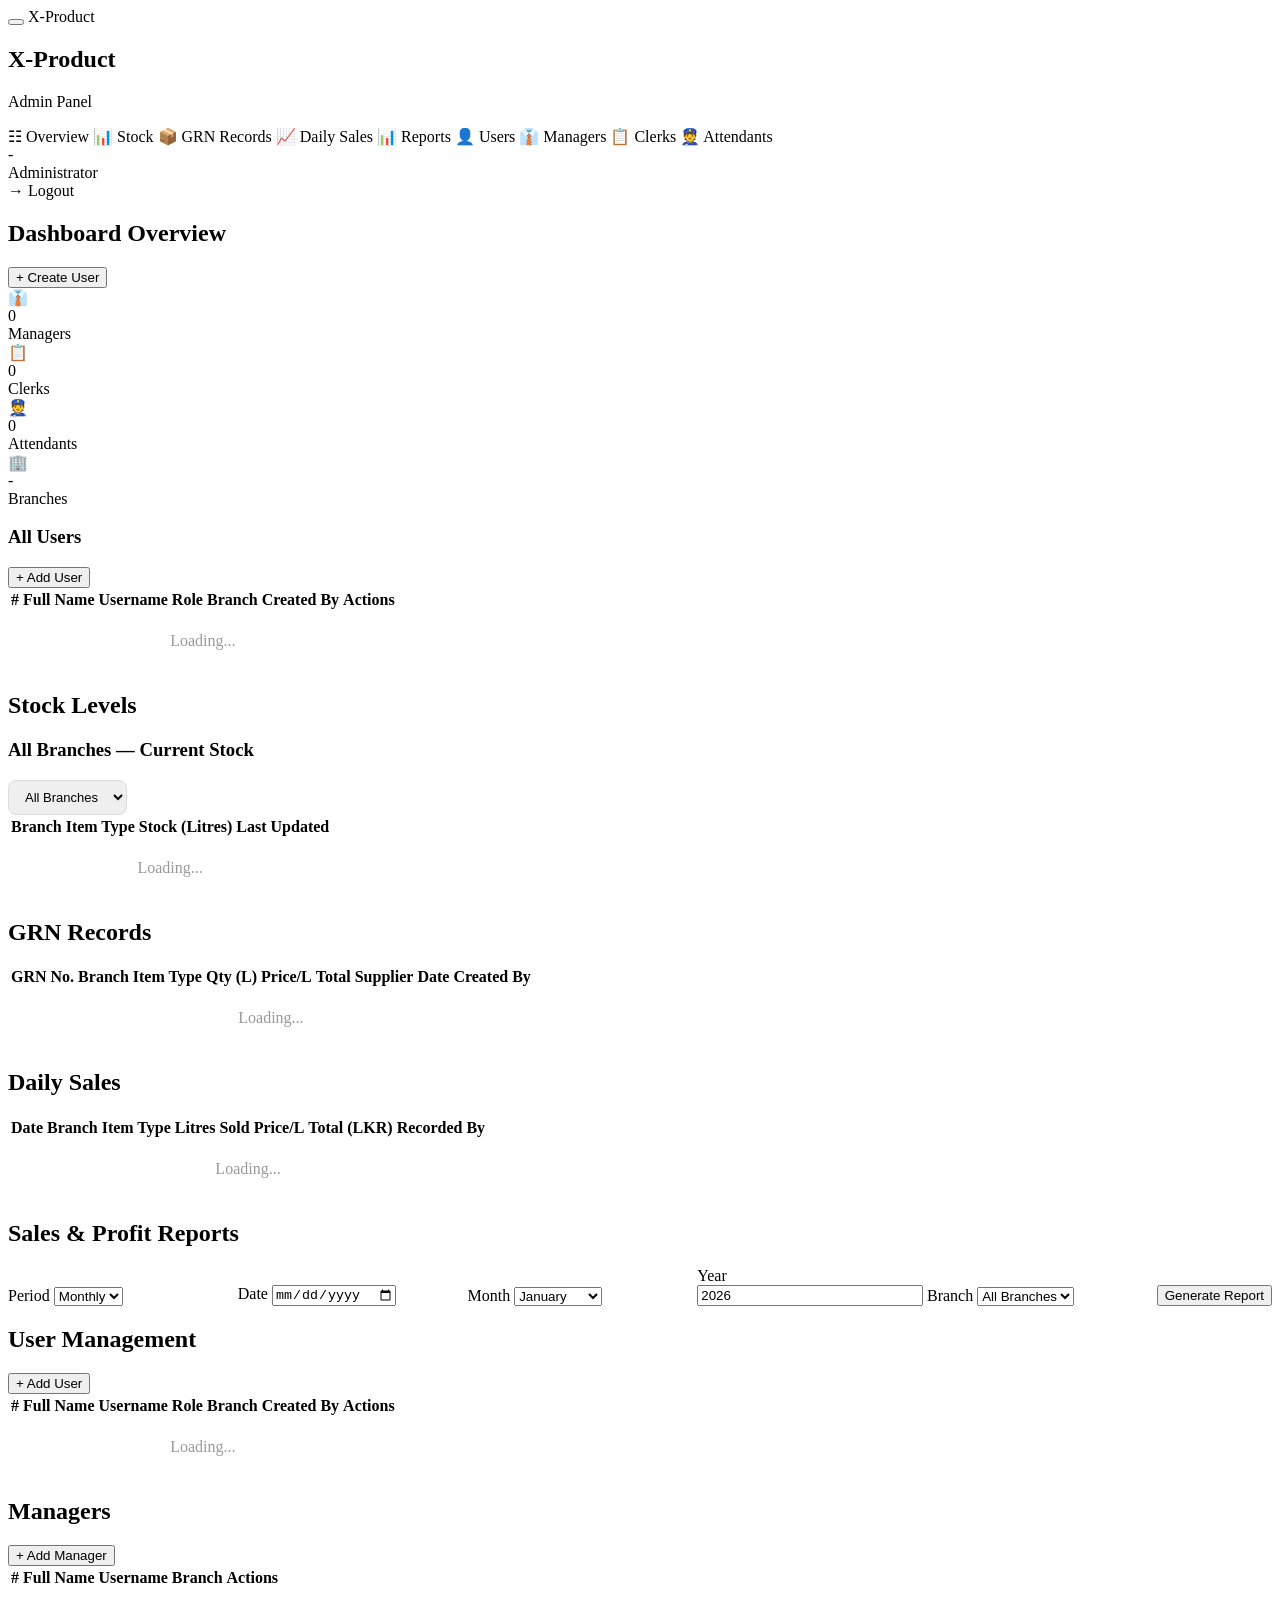
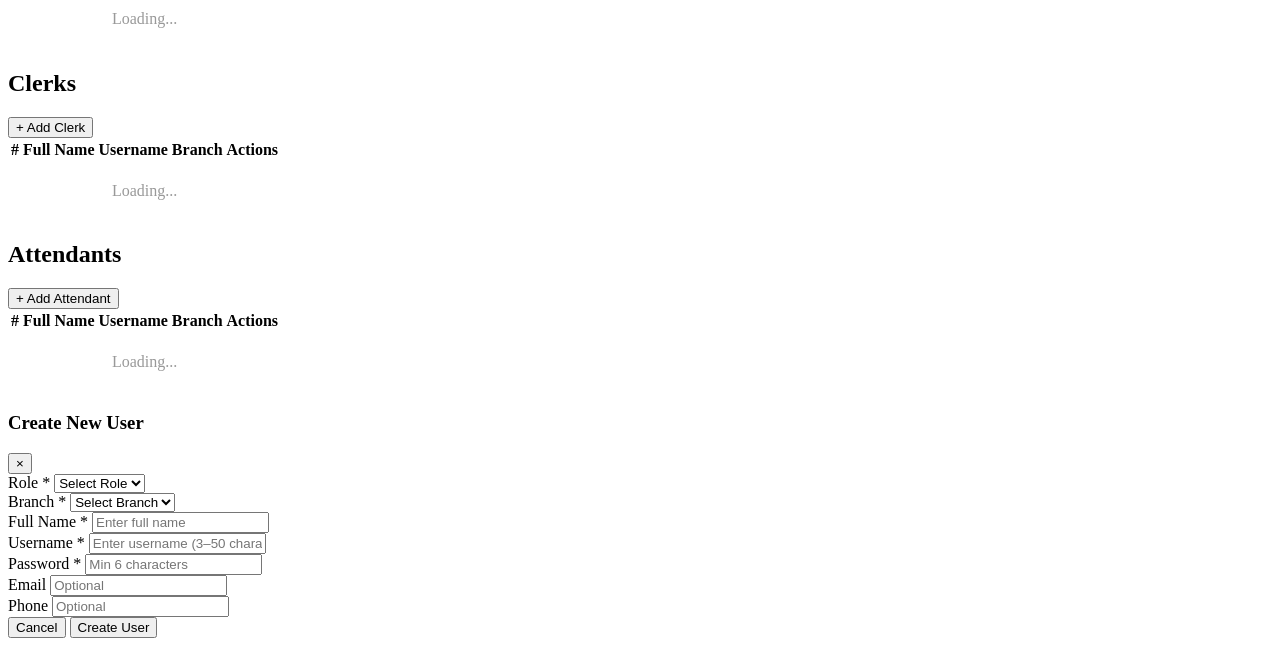
==== commit 76d74220: "Add sales & profit reporting with purchase/selling price analysis - Admin can generate daily, weekly" ====
--- a/src/main/resources/static/admin-dashboard.html
+++ b/src/main/resources/static/admin-dashboard.html
@@ -39,6 +39,9 @@
             </a>
             <a onclick="showSection('sales', this)">
                 <span class="icon">&#128200;</span> Daily Sales
+            </a>
+            <a onclick="showSection('reports', this)">
+                <span class="icon">&#128202;</span> Reports
             </a>
             <a onclick="showSection('users', this)">
                 <span class="icon">&#128100;</span> Users
@@ -182,6 +185,111 @@
             </div>
         </div>
 
+        <!-- Reports -->
+        <div class="section-page" id="section-reports">
+            <div class="page-header"><h2>Sales &amp; Profit Reports</h2></div>
+
+            <!-- Filters -->
+            <div class="card" style="margin-bottom:20px">
+                <div class="card-body">
+                    <div style="display:flex;gap:12px;flex-wrap:wrap;align-items:flex-end">
+                        <div class="form-group" style="margin:0;flex:1;min-width:140px">
+                            <label>Period</label>
+                            <select id="rpt-type" onchange="onReportTypeChange()">
+                                <option value="daily">Daily</option>
+                                <option value="weekly">Weekly</option>
+                                <option value="monthly" selected>Monthly</option>
+                                <option value="yearly">Yearly</option>
+                            </select>
+                        </div>
+                        <div class="form-group" style="margin:0;flex:1;min-width:140px" id="rpt-date-group">
+                            <label id="rpt-date-label">Date</label>
+                            <input type="date" id="rpt-date">
+                        </div>
+                        <div class="form-group" style="margin:0;flex:1;min-width:120px" id="rpt-month-group" style="display:none">
+                            <label>Month</label>
+                            <select id="rpt-month">
+                                <option value="1">January</option><option value="2">February</option>
+                                <option value="3">March</option><option value="4">April</option>
+                                <option value="5">May</option><option value="6">June</option>
+                                <option value="7">July</option><option value="8">August</option>
+                                <option value="9">September</option><option value="10">October</option>
+                                <option value="11">November</option><option value="12">December</option>
+                            </select>
+                        </div>
+                        <div class="form-group" style="margin:0;flex:1;min-width:100px" id="rpt-year-group" style="display:none">
+                            <label>Year</label>
+                            <input type="number" id="rpt-year" value="2026" min="2020" max="2099" style="width:100%">
+                        </div>
+                        <div class="form-group" style="margin:0;flex:1;min-width:160px">
+                            <label>Branch</label>
+                            <select id="rpt-branch">
+                                <option value="">All Branches</option>
+                            </select>
+                        </div>
+                        <button class="btn btn-primary" onclick="loadReport()">Generate Report</button>
+                    </div>
+                </div>
+            </div>
+
+            <!-- Summary Cards -->
+            <div class="stats-row" id="rpt-summary" style="display:none">
+                <div class="stat-card">
+                    <div class="icon icon-blue">&#128200;</div>
+                    <div class="info">
+                        <div class="value" id="rpt-revenue">-</div>
+                        <div class="label">Total Revenue</div>
+                    </div>
+                </div>
+                <div class="stat-card">
+                    <div class="icon icon-red">&#128230;</div>
+                    <div class="info">
+                        <div class="value" id="rpt-cost">-</div>
+                        <div class="label">Purchase Cost</div>
+                    </div>
+                </div>
+                <div class="stat-card">
+                    <div class="icon icon-blue">&#128176;</div>
+                    <div class="info">
+                        <div class="value" id="rpt-profit">-</div>
+                        <div class="label">Gross Profit</div>
+                    </div>
+                </div>
+            </div>
+
+            <!-- Item-wise Breakdown -->
+            <div class="card" id="rpt-items-card" style="display:none;margin-bottom:20px">
+                <div class="card-header"><h3 id="rpt-period-label">Item-wise Breakdown</h3></div>
+                <div class="card-body">
+                    <div style="overflow-x:auto">
+                    <table>
+                        <thead>
+                            <tr><th>Item Type</th><th>Qty Purchased</th><th>Avg Purchase Price</th><th>Purchase Cost (LKR)</th><th>Qty Sold</th><th>Avg Selling Price</th><th>Revenue (LKR)</th><th>Profit (LKR)</th></tr>
+                        </thead>
+                        <tbody id="rpt-items-body"></tbody>
+                    </table>
+                    </div>
+                </div>
+            </div>
+
+            <!-- Branch-wise Breakdown -->
+            <div class="card" id="rpt-branches-card" style="display:none">
+                <div class="card-header"><h3>Branch-wise Summary</h3></div>
+                <div class="card-body">
+                    <div style="overflow-x:auto">
+                    <table>
+                        <thead>
+                            <tr><th>Branch</th><th>Revenue (LKR)</th><th>Purchase Cost (LKR)</th><th>Profit (LKR)</th></tr>
+                        </thead>
+                        <tbody id="rpt-branches-body"></tbody>
+                    </table>
+                    </div>
+                </div>
+            </div>
+
+            <div id="rpt-empty" style="display:none;text-align:center;padding:40px;color:#aaa">No data for selected period.</div>
+        </div>
+
         <!-- Users Section -->
         <div class="section-page" id="section-users">
             <div class="page-header">
@@ -356,6 +464,13 @@
             renderAllUsersTable();
             populateBranchSelect();
             populateStockBranchFilter();
+            populateReportBranchFilter();
+            // Set report defaults
+            const now = new Date();
+            document.getElementById('rpt-date').value  = now.toISOString().split('T')[0];
+            document.getElementById('rpt-month').value = now.getMonth() + 1;
+            document.getElementById('rpt-year').value  = now.getFullYear();
+            onReportTypeChange();
         } catch (e) { console.error(e); }
     }
 
@@ -387,6 +502,111 @@
                 </tr>`).join('');
         document.getElementById('allUsersTableBody').innerHTML = rows;
         document.getElementById('usersTableBody').innerHTML    = rows;
+    }
+
+    // ---- Reports ----
+
+    function populateReportBranchFilter() {
+        document.getElementById('rpt-branch').innerHTML =
+            '<option value="">All Branches</option>' +
+            branches.map(b => `<option value="${b.id}">${b.name}</option>`).join('');
+    }
+
+    function onReportTypeChange() {
+        const type = document.getElementById('rpt-type').value;
+        const dateG  = document.getElementById('rpt-date-group');
+        const monthG = document.getElementById('rpt-month-group');
+        const yearG  = document.getElementById('rpt-year-group');
+        const label  = document.getElementById('rpt-date-label');
+
+        dateG.style.display  = 'none';
+        monthG.style.display = 'none';
+        yearG.style.display  = 'none';
+
+        if (type === 'daily')   { dateG.style.display = 'block'; label.textContent = 'Date'; }
+        if (type === 'weekly')  { dateG.style.display = 'block'; label.textContent = 'Week Starting'; }
+        if (type === 'monthly') { monthG.style.display = 'block'; yearG.style.display = 'block'; }
+        if (type === 'yearly')  { yearG.style.display = 'block'; }
+    }
+
+    function fmt(val) {
+        return 'LKR ' + Number(val || 0).toLocaleString(undefined, { minimumFractionDigits: 2, maximumFractionDigits: 2 });
+    }
+
+    function profitColor(val) {
+        return Number(val) >= 0 ? 'color:#27ae60;font-weight:700' : 'color:#e94560;font-weight:700';
+    }
+
+    async function loadReport() {
+        const type     = document.getElementById('rpt-type').value;
+        const branchId = document.getElementById('rpt-branch').value || null;
+        const today    = new Date().toISOString().split('T')[0];
+
+        const params = { type, branchId };
+
+        if (type === 'daily' || type === 'weekly') {
+            params.date = document.getElementById('rpt-date').value || today;
+        }
+        if (type === 'monthly' || type === 'yearly') {
+            params.year = document.getElementById('rpt-year').value;
+        }
+        if (type === 'monthly') {
+            params.month = document.getElementById('rpt-month').value;
+        }
+
+        try {
+            const r = await getReport(params);
+
+            // Summary
+            document.getElementById('rpt-revenue').textContent = fmt(r.totalRevenue);
+            document.getElementById('rpt-cost').textContent    = fmt(r.totalPurchaseCost);
+            const profitEl = document.getElementById('rpt-profit');
+            profitEl.textContent = fmt(r.grossProfit);
+            profitEl.style.cssText = profitColor(r.grossProfit);
+            document.getElementById('rpt-summary').style.display = '';
+            document.getElementById('rpt-period-label').textContent = 'Item-wise — ' + r.periodLabel;
+
+            const hasData = (r.items && r.items.length > 0) || (r.branches && r.branches.length > 0);
+            document.getElementById('rpt-empty').style.display = hasData ? 'none' : 'block';
+
+            // Items table
+            if (r.items && r.items.length > 0) {
+                document.getElementById('rpt-items-card').style.display = '';
+                document.getElementById('rpt-items-body').innerHTML = r.items.map(i => `<tr>
+                    <td><strong>${i.itemName}</strong><br><small style="color:#888">${i.unit}</small></td>
+                    <td>${Number(i.qtyPurchased||0).toFixed(2)} ${i.unit}</td>
+                    <td>LKR ${Number(i.avgPurchasePrice||0).toFixed(2)}</td>
+                    <td>${fmt(i.purchaseCost)}</td>
+                    <td>${Number(i.qtySold||0).toFixed(2)} ${i.unit}</td>
+                    <td>LKR ${Number(i.avgSellingPrice||0).toFixed(2)}</td>
+                    <td>${fmt(i.revenue)}</td>
+                    <td style="${profitColor(i.profit)}">${fmt(i.profit)}</td>
+                </tr>`).join('') +
+                `<tr style="background:#f8f9fa;font-weight:700">
+                    <td>TOTAL</td><td></td><td></td>
+                    <td>${fmt(r.totalPurchaseCost)}</td>
+                    <td></td><td></td>
+                    <td>${fmt(r.totalRevenue)}</td>
+                    <td style="${profitColor(r.grossProfit)}">${fmt(r.grossProfit)}</td>
+                </tr>`;
+            } else {
+                document.getElementById('rpt-items-card').style.display = 'none';
+            }
+
+            // Branch summary (only for all-branch)
+            if (r.branches && r.branches.length > 0) {
+                document.getElementById('rpt-branches-card').style.display = '';
+                document.getElementById('rpt-branches-body').innerHTML = r.branches.map(b => `<tr>
+                    <td><strong>${b.branchName}</strong></td>
+                    <td>${fmt(b.revenue)}</td>
+                    <td>${fmt(b.purchaseCost)}</td>
+                    <td style="${profitColor(b.profit)}">${fmt(b.profit)}</td>
+                </tr>`).join('');
+            } else {
+                document.getElementById('rpt-branches-card').style.display = 'none';
+            }
+
+        } catch(e) { alert('Failed to load report: ' + e.message); }
     }
 
     function showSection(name, el) {
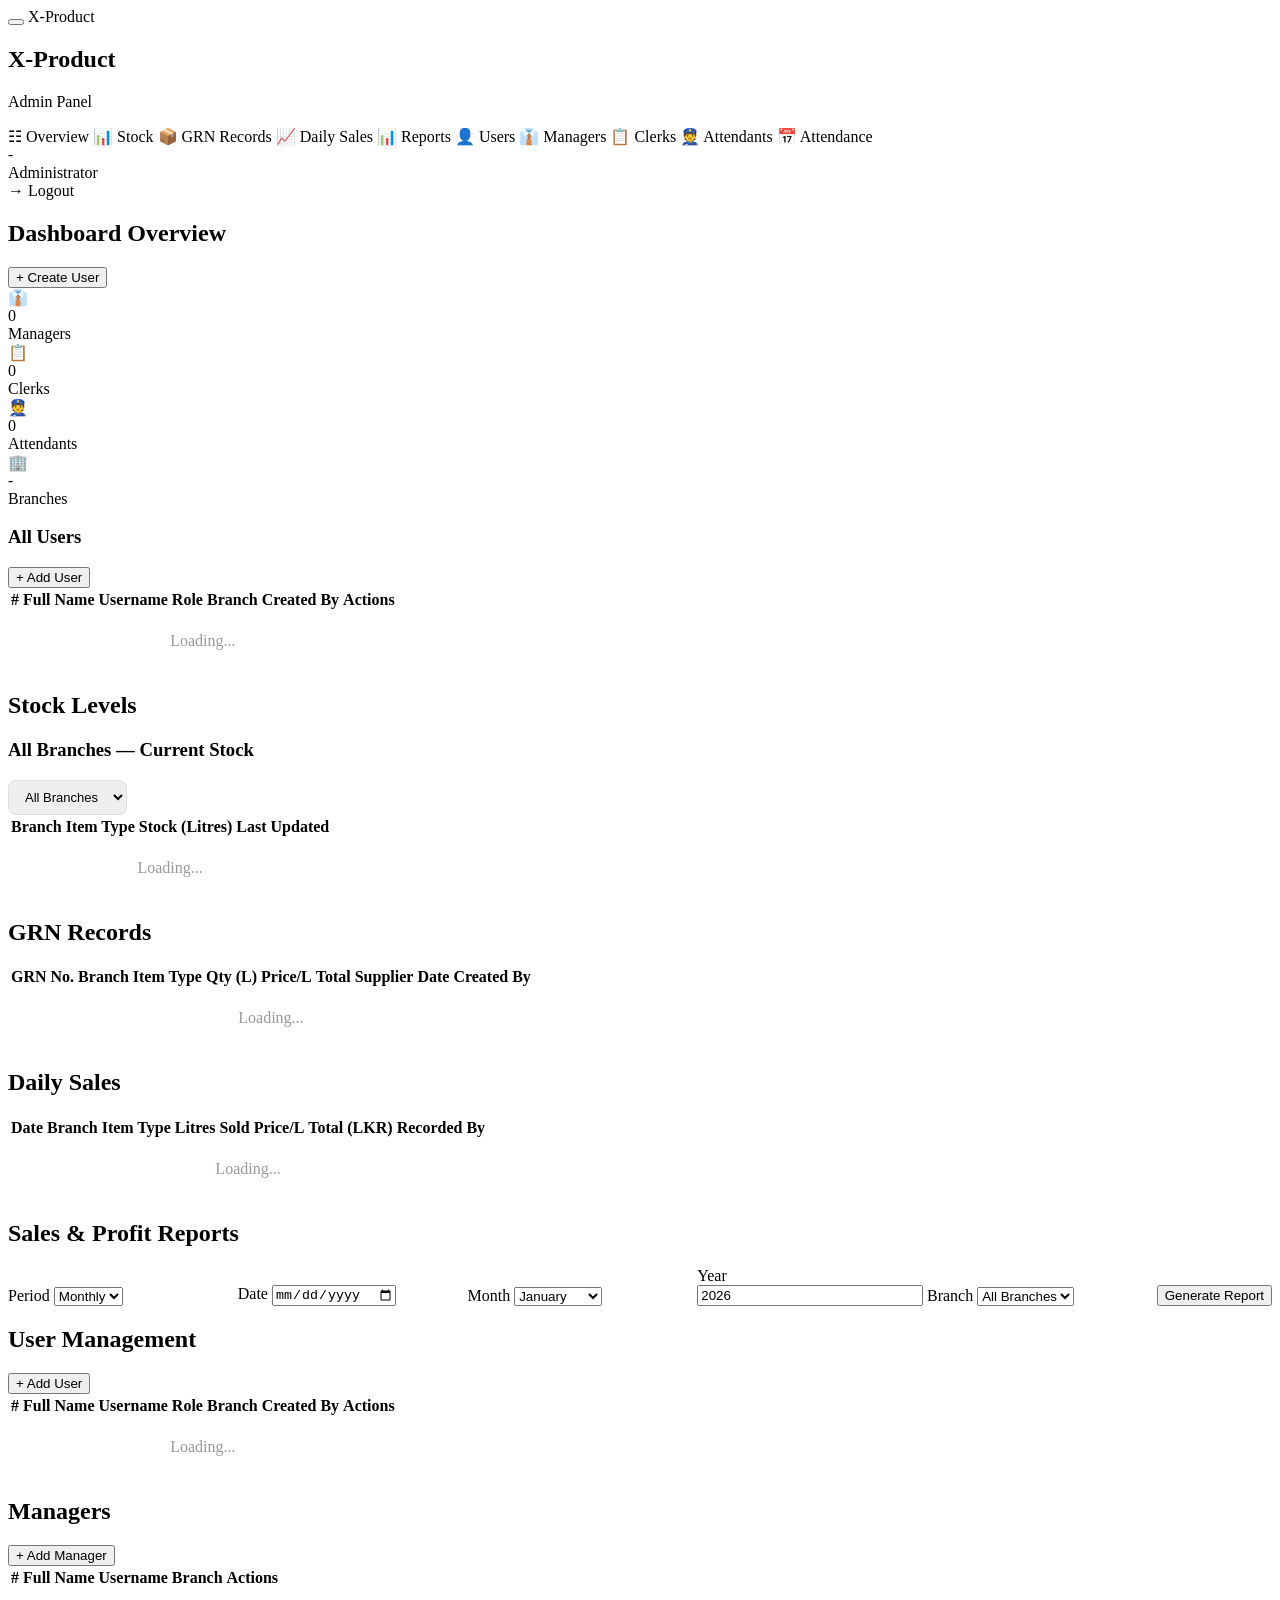
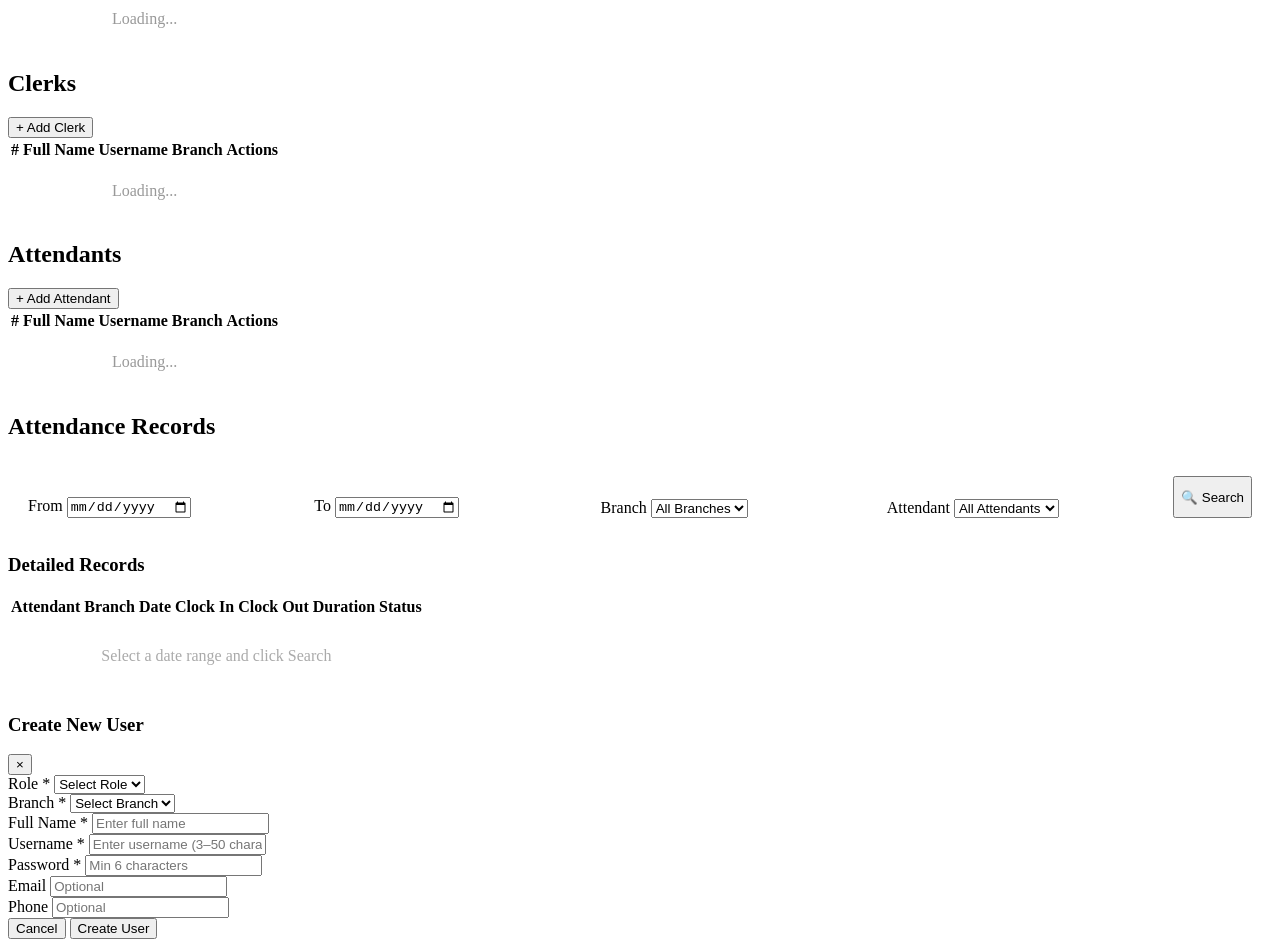
==== commit eb16c1b1: "Add date-range attendance search for admin and clerk - New GET /api/attendance/search?from=&to=&atte" ====
--- a/src/main/resources/static/admin-dashboard.html
+++ b/src/main/resources/static/admin-dashboard.html
@@ -54,6 +54,9 @@
             </a>
             <a onclick="showSection('attendants', this)">
                 <span class="icon">&#128110;</span> Attendants
+            </a>
+            <a onclick="showSection('attendance', this)">
+                <span class="icon">&#128197;</span> Attendance
             </a>
         </nav>
         <div class="user-info">
@@ -378,6 +381,66 @@
             </div>
         </div>
 
+        <!-- Attendance Search -->
+        <div class="section-page" id="section-attendance">
+            <div class="page-header"><h2>Attendance Records</h2></div>
+
+            <!-- Filters -->
+            <div class="card" style="margin-bottom:20px">
+                <div class="card-body" style="padding:16px 20px">
+                    <div style="display:flex;flex-wrap:wrap;gap:12px;align-items:flex-end">
+                        <div class="form-group" style="margin:0;flex:1;min-width:130px">
+                            <label>From</label>
+                            <input type="date" id="att-from">
+                        </div>
+                        <div class="form-group" style="margin:0;flex:1;min-width:130px">
+                            <label>To</label>
+                            <input type="date" id="att-to">
+                        </div>
+                        <div class="form-group" style="margin:0;flex:1;min-width:150px">
+                            <label>Branch</label>
+                            <select id="att-branch" onchange="onAttBranchChange()">
+                                <option value="">All Branches</option>
+                            </select>
+                        </div>
+                        <div class="form-group" style="margin:0;flex:1;min-width:150px">
+                            <label>Attendant</label>
+                            <select id="att-attendant">
+                                <option value="">All Attendants</option>
+                            </select>
+                        </div>
+                        <button class="btn btn-primary" style="height:42px;white-space:nowrap" onclick="runAttendanceSearch()">&#128269; Search</button>
+                    </div>
+                </div>
+            </div>
+
+            <!-- Summary by attendant (salary helper) -->
+            <div class="card" id="att-summary-card" style="display:none;margin-bottom:20px">
+                <div class="card-header"><h3>Summary by Attendant</h3></div>
+                <div class="card-body" style="overflow-x:auto">
+                    <table>
+                        <thead><tr><th>Attendant</th><th>Branch</th><th>Completed Shifts</th><th>Total Hours Worked</th></tr></thead>
+                        <tbody id="att-summary-body"></tbody>
+                    </table>
+                </div>
+            </div>
+
+            <!-- Detail records -->
+            <div class="card">
+                <div class="card-header"><h3 id="att-detail-title">Detailed Records</h3></div>
+                <div class="card-body" style="overflow-x:auto">
+                    <table>
+                        <thead>
+                            <tr><th>Attendant</th><th>Branch</th><th>Date</th><th>Clock In</th><th>Clock Out</th><th>Duration</th><th>Status</th></tr>
+                        </thead>
+                        <tbody id="att-detail-body">
+                            <tr><td colspan="7" style="text-align:center;padding:28px;color:#aaa">Select a date range and click Search</td></tr>
+                        </tbody>
+                    </table>
+                </div>
+            </div>
+        </div>
+
     </main>
 </div>
 
@@ -621,7 +684,139 @@
         if (name === 'stock')      renderStockTable();
         if (name === 'grn')        loadGrns();
         if (name === 'sales')      loadSales();
+        if (name === 'attendance') initAttendanceSearch();
         closeSidebar();
+    }
+
+    // ---- Attendance Search ----
+
+    let allAttendants = [];
+    let attSearchInitialized = false;
+
+    async function initAttendanceSearch() {
+        // Set default date range: first of current month → today
+        const today = new Date();
+        const firstOfMonth = new Date(today.getFullYear(), today.getMonth(), 1);
+        const fmt = d => d.toISOString().split('T')[0];
+        document.getElementById('att-from').value = fmt(firstOfMonth);
+        document.getElementById('att-to').value   = fmt(today);
+
+        if (!attSearchInitialized) {
+            // Populate branch filter
+            document.getElementById('att-branch').innerHTML =
+                '<option value="">All Branches</option>' +
+                branches.map(b => `<option value="${b.id}">${b.name}</option>`).join('');
+
+            // Load attendants
+            try {
+                allAttendants = await getUsersByRole('ATTENDANT');
+            } catch(e) { allAttendants = []; }
+
+            populateAttendantDropdown('');
+            attSearchInitialized = true;
+        }
+
+        await runAttendanceSearch();
+    }
+
+    function populateAttendantDropdown(branchId) {
+        const list = branchId
+            ? allAttendants.filter(a => String(a.branchId) === String(branchId))
+            : allAttendants;
+        document.getElementById('att-attendant').innerHTML =
+            '<option value="">All Attendants</option>' +
+            list.map(a => `<option value="${a.id}">${a.fullName} (${a.branchName || '-'})</option>`).join('');
+    }
+
+    function onAttBranchChange() {
+        populateAttendantDropdown(document.getElementById('att-branch').value);
+    }
+
+    function calcDuration(clockIn, clockOut) {
+        if (!clockIn || !clockOut) return '-';
+        const ms = new Date(clockOut) - new Date(clockIn);
+        if (ms <= 0) return '-';
+        const h = Math.floor(ms / 3600000);
+        const m = Math.floor((ms % 3600000) / 60000);
+        return `${h}h ${m}m`;
+    }
+
+    function attStatusBadge(status) {
+        const map = {
+            CLOCK_IN_PENDING:  'badge-attendant',
+            CLOCKED_IN:        'badge-clerk',
+            CLOCK_OUT_PENDING: 'badge-attendant',
+            COMPLETED:         'badge-manager',
+            REJECTED:          'badge-admin'
+        };
+        return `<span class="badge ${map[status] || ''}">${status.replace(/_/g,' ')}</span>`;
+    }
+
+    function fmtDateOnly(dt) {
+        if (!dt) return '-';
+        return new Date(dt).toLocaleDateString('en-LK', { timeZone: 'Asia/Colombo', year: 'numeric', month: 'short', day: '2-digit' });
+    }
+
+    async function runAttendanceSearch() {
+        const from        = document.getElementById('att-from').value;
+        const to          = document.getElementById('att-to').value;
+        const branchId    = document.getElementById('att-branch').value    || null;
+        const attendantId = document.getElementById('att-attendant').value || null;
+
+        if (!from || !to) { alert('Please select a date range.'); return; }
+
+        const tbody = document.getElementById('att-detail-body');
+        tbody.innerHTML = '<tr><td colspan="7" style="text-align:center;padding:20px;color:#aaa">Loading...</td></tr>';
+        document.getElementById('att-summary-card').style.display = 'none';
+
+        try {
+            const records = await searchAttendance({ from, to, attendantId, branchId });
+
+            // Summary by attendant (completed shifts only)
+            const summaryMap = {};
+            records.forEach(a => {
+                if (a.status === 'COMPLETED' && a.clockIn && a.clockOut) {
+                    const key = a.attendantId;
+                    if (!summaryMap[key]) summaryMap[key] = { name: a.attendantName, branch: a.branchName || '-', shifts: 0, ms: 0 };
+                    summaryMap[key].shifts++;
+                    summaryMap[key].ms += new Date(a.clockOut) - new Date(a.clockIn);
+                }
+            });
+
+            const summaryList = Object.values(summaryMap);
+            if (summaryList.length > 0) {
+                document.getElementById('att-summary-card').style.display = '';
+                document.getElementById('att-summary-body').innerHTML = summaryList.map(s => {
+                    const h = Math.floor(s.ms / 3600000);
+                    const m = Math.floor((s.ms % 3600000) / 60000);
+                    return `<tr>
+                        <td><strong>${s.name}</strong></td>
+                        <td>${s.branch}</td>
+                        <td>${s.shifts}</td>
+                        <td><strong>${h}h ${m}m</strong></td>
+                    </tr>`;
+                }).join('');
+            }
+
+            // Detail table
+            document.getElementById('att-detail-title').textContent =
+                `Detailed Records (${records.length} found)`;
+
+            tbody.innerHTML = records.length === 0
+                ? '<tr><td colspan="7" style="text-align:center;padding:28px;color:#aaa">No records found for the selected range</td></tr>'
+                : records.map(a => `<tr>
+                    <td><strong>${a.attendantName}</strong><br><small style="color:#888">${a.attendantUsername}</small></td>
+                    <td>${a.branchName || '-'}</td>
+                    <td>${fmtDateOnly(a.clockIn)}</td>
+                    <td>${fmtTime(a.clockIn)}</td>
+                    <td>${fmtTime(a.clockOut)}</td>
+                    <td><strong>${calcDuration(a.clockIn, a.clockOut)}</strong></td>
+                    <td>${attStatusBadge(a.status)}</td>
+                </tr>`).join('');
+
+        } catch(e) {
+            tbody.innerHTML = `<tr><td colspan="7" style="text-align:center;padding:20px;color:#e74c3c">${e.message}</td></tr>`;
+        }
     }
 
     // ---- Stock ----
